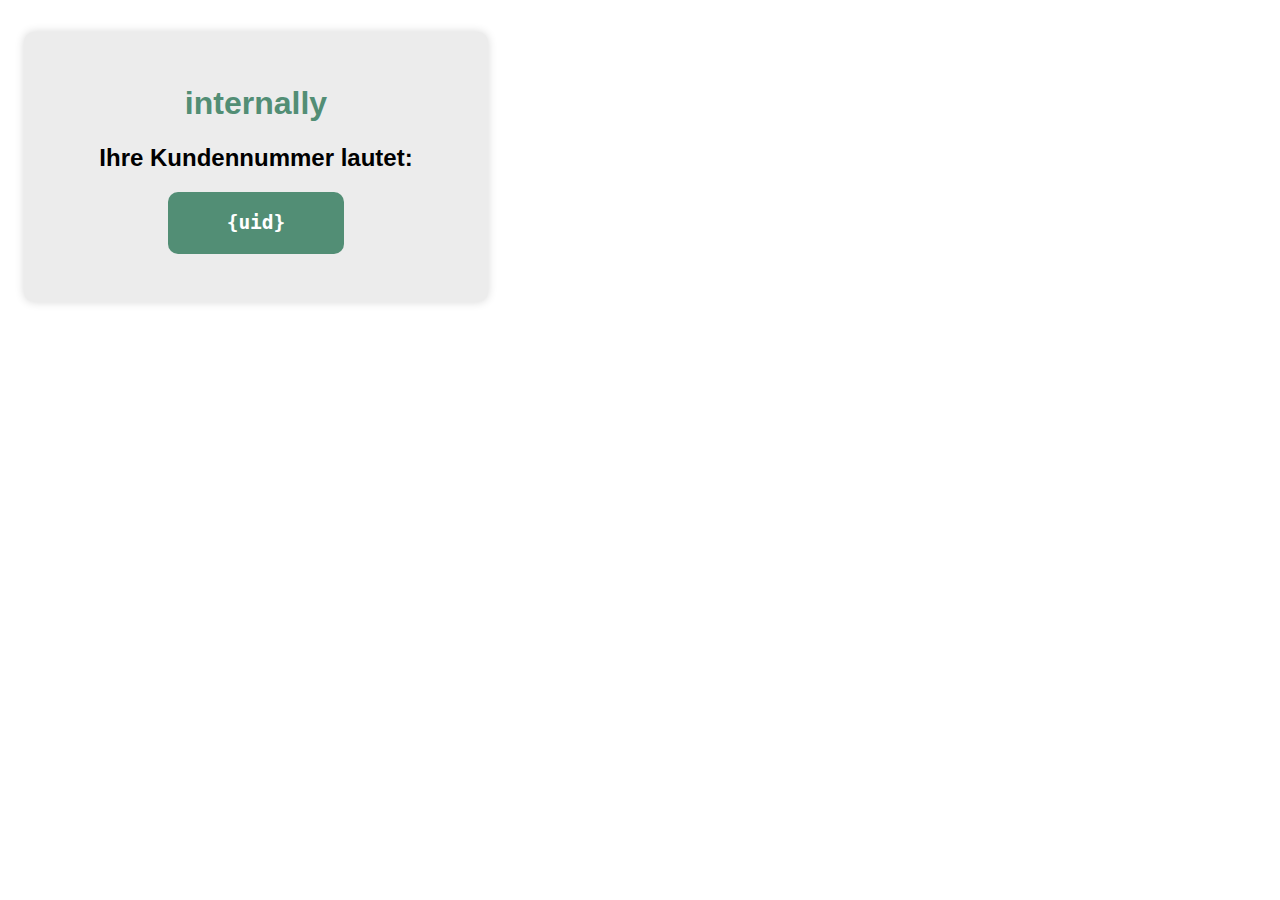
==== src/mail/sign_up.html @ 7380dc94 "Sign Up API" ====
<!DOCTYPE html>
<html lang="de">

<head>
  <meta http-equiv="Content-Type" content="text/html; charset=UTF-8" />
  <title>SmartHome</title>
  <meta name="viewport" content="width=device-width, initial-scale=1.0" />
  <style>
    body {
      font-family: sans-serif;
    }

    h1 {
      color: #528e75;
    }

    h2 {
      color: black;
    }

    div#wrapper {
      margin: 2em 1em;
      padding: 2em;
      max-width: 400px;
      background: #ececec;
      border-radius: 10px;
      box-shadow: 0px 0px 10px #00000029;
      text-align: center;
    }

    div#code {
      font-family: monospace;
      font-size: 1.5em;
      font-weight: bold;
      color: white;
      background: #528e75;
      padding: 1em 3em;
      display: inline-block;
      border-radius: 10px;
    }
  </style>
</head>

<body>
  <div id="wrapper">
    <h1>internally</h1>
    <h2>Ihre Kundennummer lautet: </h2>
    <div id="code">
      {uid}
    </div>
    <p />
  </div>
</body>

</html>
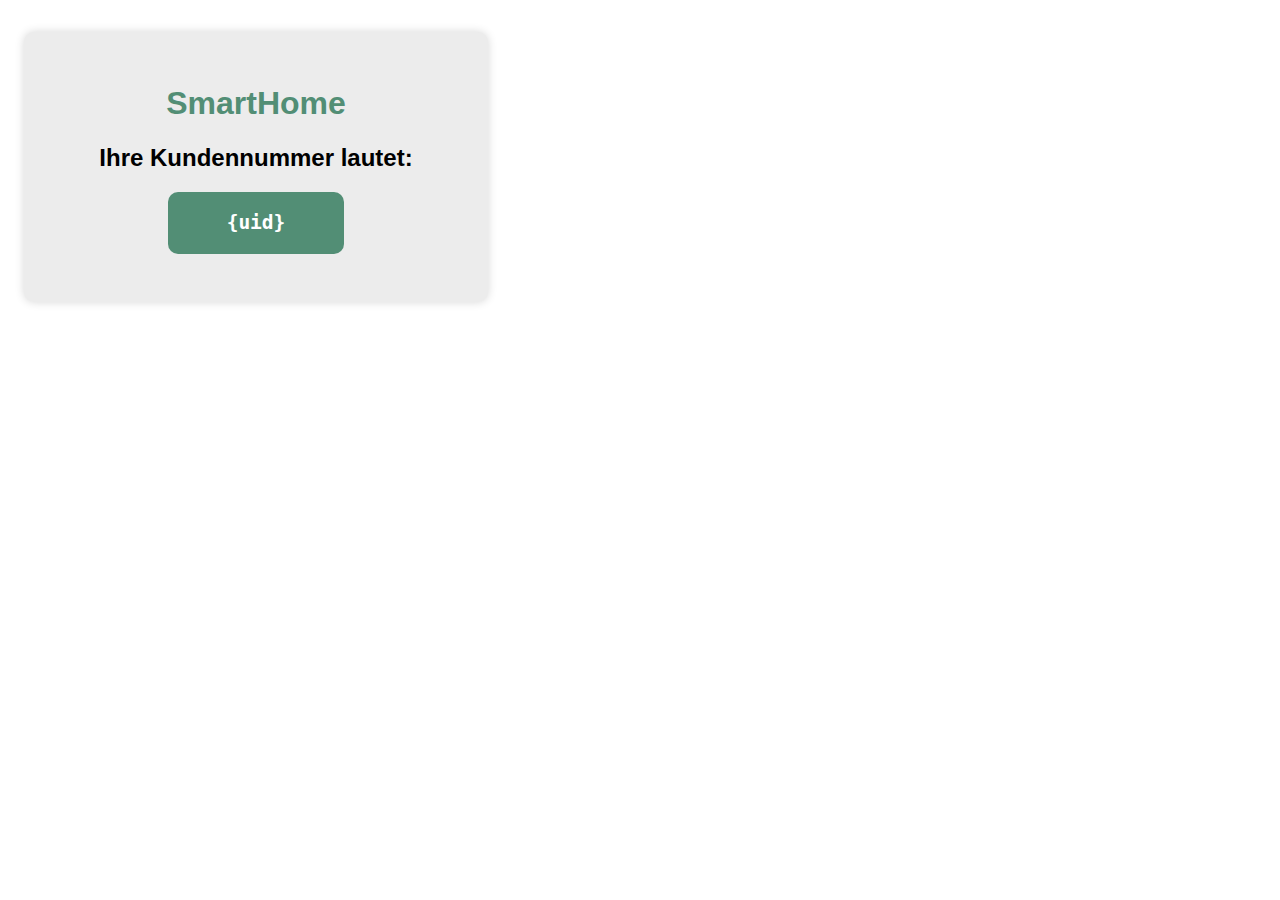
==== commit d32a1dfe: "Fixed sign up mail" ====
--- a/src/mail/sign_up.html
+++ b/src/mail/sign_up.html
@@ -43,7 +43,7 @@
 
 <body>
   <div id="wrapper">
-    <h1>internally</h1>
+    <h1>SmartHome</h1>
     <h2>Ihre Kundennummer lautet: </h2>
     <div id="code">
       {uid}
@@ -52,4 +52,4 @@
   </div>
 </body>
 
-</html>+</html>
